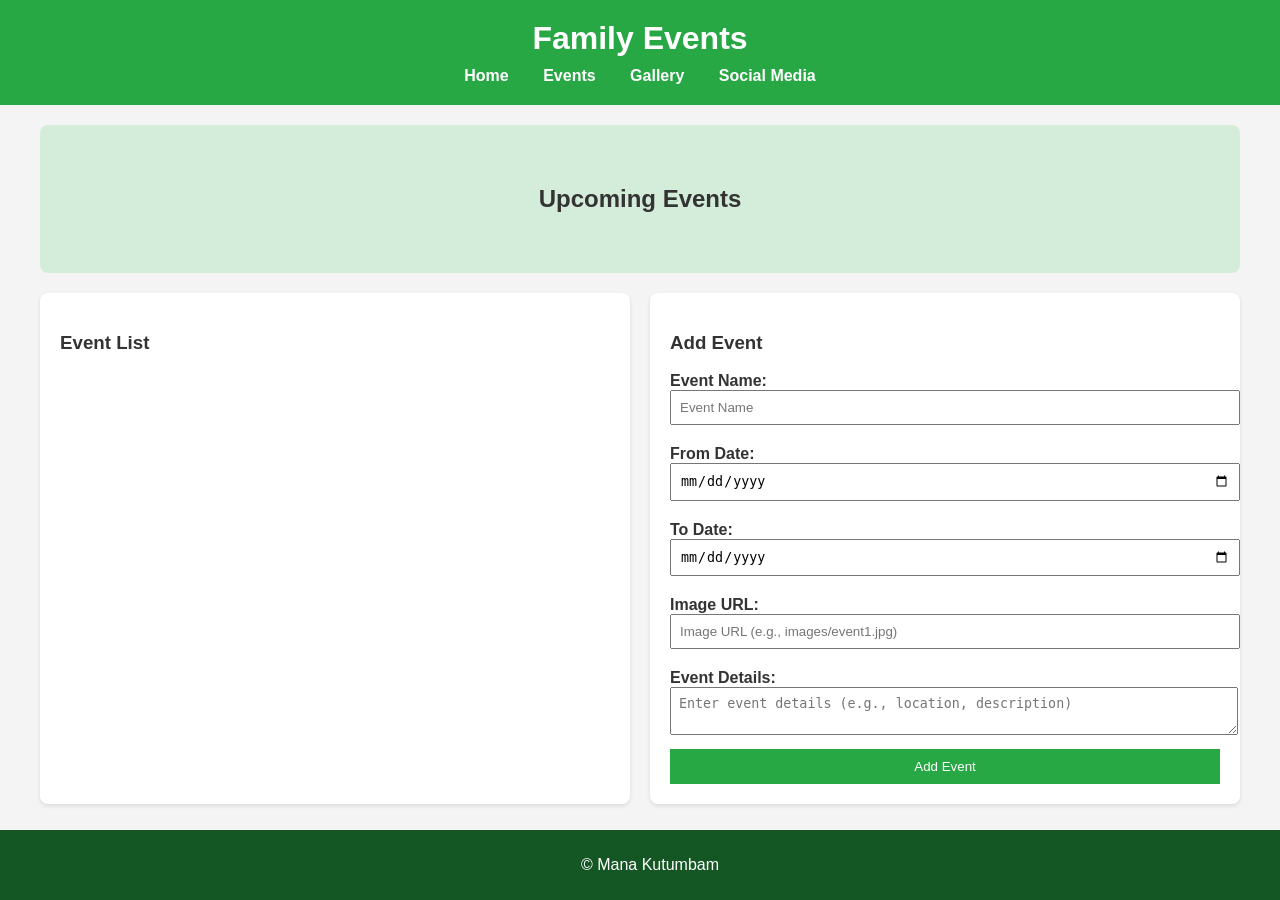
==== public/events.html @ e39eaea1 "added changes" ====
<!DOCTYPE html>
<html lang="en">
<head>
    <meta charset="UTF-8">
    <meta name="viewport" content="width=device-width, initial-scale=1.0">
    <title>Mana Kutumbam - Events</title>
    <link rel="stylesheet" href="styles.css">
</head>
<body class="events-page">
<header>
    <h1>Family Events</h1>
    <nav>
        <ul>
            <li><a href="index.html">Home</a></li>
            <li><a href="events.html">Events</a></li>
            <li><a href="gallery.html">Gallery</a></li>
            <li><a href="social.html">Social Media</a></li>
        </ul>
    </nav>
</header>

<main>
    <section class="hero">
        <h2>Upcoming Events</h2>
    </section>

    <section class="cards">
        <div class="card">
            <h3>Event List</h3>
            <ul id="event-list">
                <!-- Events will be loaded here -->
            </ul>
        </div>
        <div class="card">
            <h3>Add Event</h3>
            <form class="add-event-form">
                <label for="event-name">Event Name:</label>
                <input id="event-name" placeholder="Event Name" required>
                
                <label for="event-from-date">From Date:</label>
                <input id="event-from-date" type="date" required>
                
                <label for="event-to-date">To Date:</label>
                <input id="event-to-date" type="date" required>
                
                <label for="event-image">Image URL:</label>
                <input id="event-image" placeholder="Image URL (e.g., images/event1.jpg)">
                
                <label for="event-details">Event Details:</label>
                <textarea id="event-details" placeholder="Enter event details (e.g., location, description)"></textarea>
                
                <button type="button" onclick="addEvent()">Add Event</button>
            </form>
        </div>
    </section>
</main>

<footer>
    <p>&copy; Mana Kutumbam</p>
</footer>

<!-- Modal for event details -->
<div id="event-modal" class="modal">
    <div class="modal-content">
        <span class="close" onclick="closeModal()">&times;</span>
        <h2 id="modal-title"></h2>
        <p id="modal-dates"></p>
        <img id="modal-image" src="" alt="Event Image" style="max-width: 100%; height: auto;">
        <p id="modal-details"></p>
    </div>
</div>

<script src="js/script.js"></script>
</body>
</html>
---- public/styles.css ----
/* ================= GLOBAL ================= */
body {
    font-family: Arial, sans-serif;
    margin: 0;
    padding: 0;
    background-color: #f4f4f4;
    color: #333;
}

header {
    color: white;
    padding: 20px;
    text-align: center;
}

header h1 {
    margin: 0;
}

nav ul {
    list-style-type: none;
    padding: 0;
    margin: 10px 0 0 0;
}

nav ul li {
    display: inline;
    margin: 0 15px;
}

nav ul li a {
    color: white;
    text-decoration: none;
    font-weight: bold;
}

nav ul li a:hover {
    color: #ffd700;
}

main {
    padding: 20px;
    max-width: 1200px;
    margin: 0 auto;
    padding-bottom: 80px;
}

.hero {
    text-align: center;
    padding: 40px 20px;
    border-radius: 8px;
    margin-bottom: 20px;
}

/* ================= DEFAULT CARDS (ALL PAGES) ================= */
.cards {
    display: flex;
    flex-wrap: wrap;
    gap: 20px;
}

.card {
    background-color: white;
    padding: 20px;
    border-radius: 8px;
    box-shadow: 0 2px 4px rgba(0,0,0,0.1);
    flex: 1 1 300px;
    color: #333;
}

/* ================= GALLERY ONLY ================= */
body.gallery-page .cards {
    display: grid;
    grid-template-columns: repeat(auto-fill, minmax(250px, 1fr));
}

body.gallery-page .card {
    padding: 0;
    height: 250px;
    overflow: hidden;
    border-radius: 10px;
    cursor: pointer;
}

body.gallery-page .card img {
    width: 100%;
    height: 100%;
    object-fit: cover;
    transition: transform 0.3s ease;
}

body.gallery-page .card:hover img {
    transform: scale(1.05);
}

/* ================= BUTTON ================= */
.card a {
    display: inline-block;
    padding: 10px 14px;
    background: #007bff;
    color: white;
    border-radius: 6px;
    text-decoration: none;
    font-weight: bold;
    margin-top: 10px;
}

.card a:hover {
    background: #0056b3;
}

/* ================= FOOTER ================= */
footer {
    color: white;
    text-align: center;
    padding: 10px;
    position: fixed;
    width: 100%;
    bottom: 0;
}

/* ================= PAGE COLORS ================= */
body.index-page header { background-color: #4a90e2; }
body.index-page .hero { background-color: #e8f4fd; }
body.index-page footer { background-color: #333; }

body.events-page header { background-color: #28a745; }
body.events-page .hero { background-color: #d4edda; }
body.events-page footer { background-color: #155724; }

body.gallery-page header { background-color: #6f42c1; }
body.gallery-page .hero { background-color: #e2d9f3; }
body.gallery-page footer { background-color: #4c2882; }

body.social-page header { background-color: #fd7e14; }
body.social-page .hero { background-color: #ffeaa7; }
body.social-page footer { background-color: #d9534f; }

/* ================= EVENT LIST ================= */
#event-list {
    list-style-type: none;
    padding: 0;
}

#event-list li {
    padding: 10px 0;
    border-bottom: 1px solid #eee;
    display: flex;
    justify-content: space-between;
}

#event-list li button {
    background: #dc3545;
    color: white;
    border: none;
    padding: 5px 10px;
    border-radius: 4px;
}

/* ================= FORM ================= */
.add-event-form label {
    display: block;
    margin-top: 10px;
    font-weight: bold;
}

.add-event-form input,
.add-event-form textarea {
    width: 100%;
    padding: 8px;
    margin-bottom: 10px;
}

.add-event-form button {
    background: #28a745;
    color: white;
    padding: 10px;
    width: 100%;
    border: none;
}

/* ================= MODAL (EVENT) ================= */
.modal {
    display: none;
    position: fixed;
    z-index: 1;
    left: 0;
    top: 0;
    width: 100%;
    height: 100%;
    background-color: rgba(0,0,0,0.4);
}

.modal-content {
    background-color: #fff;
    margin: 15% auto;
    padding: 20px;
    width: 80%;
    max-width: 500px;
    border-radius: 8px;
}

.close {
    float: right;
    font-size: 28px;
    cursor: pointer;
}

/* ================= IMAGE MODAL ================= */
.image-modal {
    display: none;
    position: fixed;
    z-index: 999;
    top: 0;
    left: 0;
    width: 100%;
    height: 100%;
    background-color: rgba(0,0,0,0.95);
}

.image-modal img {
    display: block;
    margin: auto;
    max-width: 90%;
    max-height: 85%;
    margin-top: 40px;
    border-radius: 10px;
}

.close-btn {
    position: absolute;
    top: 20px;
    right: 40px;
    color: white;
    font-size: 40px;
    cursor: pointer;
}

/* ================= RESPONSIVE ================= */
@media (max-width: 768px) {
    nav ul li {
        display: block;
        margin: 5px 0;
    }
}
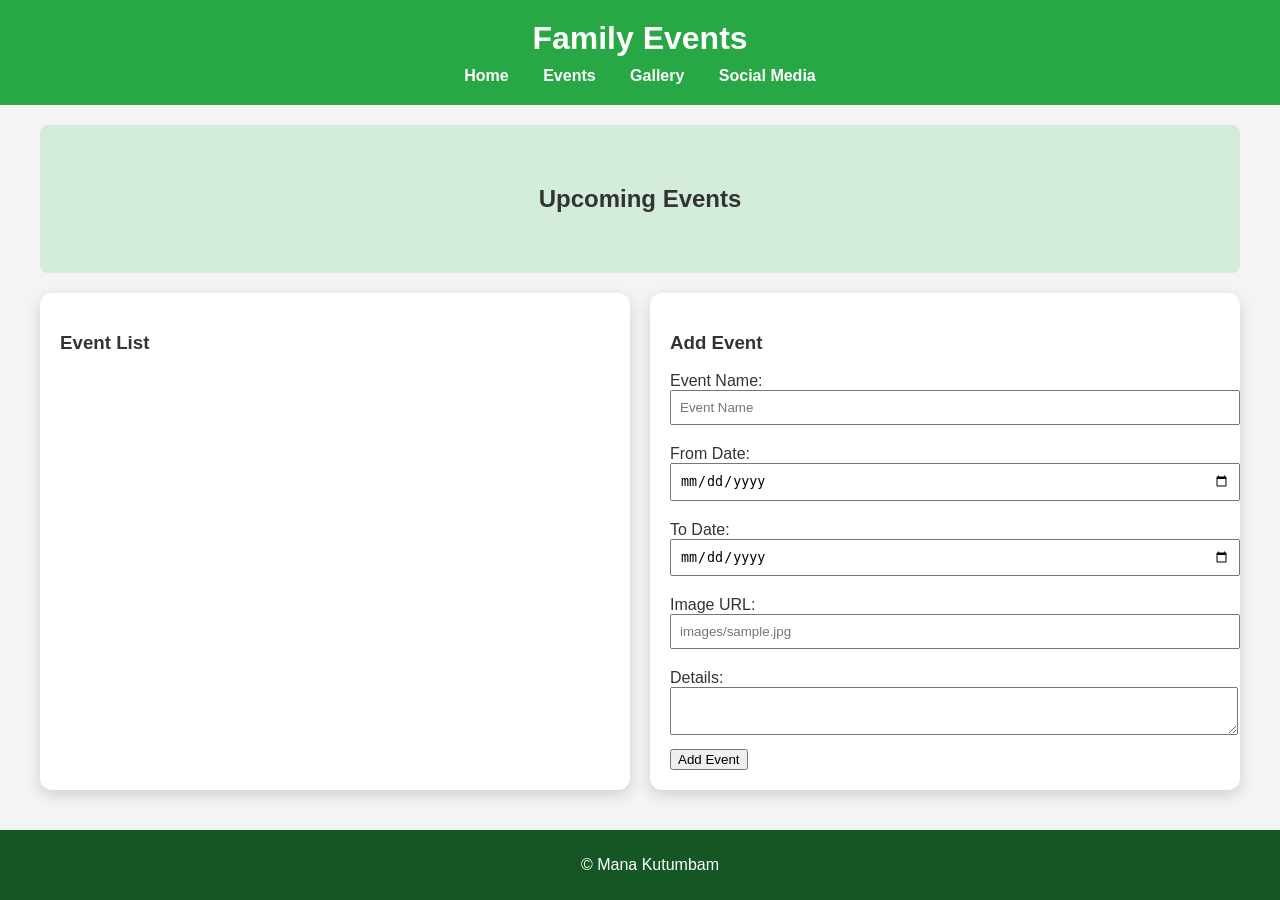
==== commit 8881d335: "added changes" ====
--- a/public/events.html
+++ b/public/events.html
@@ -3,10 +3,12 @@
 <head>
     <meta charset="UTF-8">
     <meta name="viewport" content="width=device-width, initial-scale=1.0">
-    <title>Mana Kutumbam - Events</title>
+    <title>Family Events</title>
     <link rel="stylesheet" href="styles.css">
 </head>
+
 <body class="events-page">
+
 <header>
     <h1>Family Events</h1>
     <nav>
@@ -20,56 +22,64 @@
 </header>
 
 <main>
+
     <section class="hero">
         <h2>Upcoming Events</h2>
     </section>
 
     <section class="cards">
+
+        <!-- Event List -->
         <div class="card">
             <h3>Event List</h3>
-            <ul id="event-list">
-                <!-- Events will be loaded here -->
-            </ul>
+            <ul id="event-list"></ul>
         </div>
-        <div class="card">
+
+        <!-- Add Event -->
+        <div class="card add-event-form">
             <h3>Add Event</h3>
-            <form class="add-event-form">
-                <label for="event-name">Event Name:</label>
-                <input id="event-name" placeholder="Event Name" required>
-                
-                <label for="event-from-date">From Date:</label>
-                <input id="event-from-date" type="date" required>
-                
-                <label for="event-to-date">To Date:</label>
-                <input id="event-to-date" type="date" required>
-                
-                <label for="event-image">Image URL:</label>
-                <input id="event-image" placeholder="Image URL (e.g., images/event1.jpg)">
-                
-                <label for="event-details">Event Details:</label>
-                <textarea id="event-details" placeholder="Enter event details (e.g., location, description)"></textarea>
-                
-                <button type="button" onclick="addEvent()">Add Event</button>
-            </form>
+
+            <label>Event Name:</label>
+            <input type="text" id="event-name" placeholder="Event Name">
+
+            <label>From Date:</label>
+            <input type="date" id="event-from-date">
+
+            <label>To Date:</label>
+            <input type="date" id="event-to-date">
+
+            <label>Image URL:</label>
+            <input type="text" id="event-image" placeholder="images/sample.jpg">
+
+            <label>Details:</label>
+            <textarea id="event-details"></textarea>
+
+            <button onclick="addEvent()">Add Event</button>
         </div>
+
     </section>
+
 </main>
 
 <footer>
     <p>&copy; Mana Kutumbam</p>
 </footer>
 
-<!-- Modal for event details -->
+<!-- 🔥 EVENT MODAL -->
 <div id="event-modal" class="modal">
     <div class="modal-content">
         <span class="close" onclick="closeModal()">&times;</span>
+
         <h2 id="modal-title"></h2>
         <p id="modal-dates"></p>
-        <img id="modal-image" src="" alt="Event Image" style="max-width: 100%; height: auto;">
+
+        <img id="modal-image" alt="Event Image">
+
         <p id="modal-details"></p>
     </div>
 </div>
 
 <script src="js/script.js"></script>
+
 </body>
 </html>
--- a/public/styles.css
+++ b/public/styles.css
@@ -52,7 +52,7 @@
     margin-bottom: 20px;
 }
 
-/* ================= DEFAULT CARDS (ALL PAGES) ================= */
+/* ================= DEFAULT CARDS ================= */
 .cards {
     display: flex;
     flex-wrap: wrap;
@@ -62,13 +62,17 @@
 .card {
     background-color: white;
     padding: 20px;
-    border-radius: 8px;
-    box-shadow: 0 2px 4px rgba(0,0,0,0.1);
+    border-radius: 12px;
+    box-shadow: 0 5px 15px rgba(0,0,0,0.15);
     flex: 1 1 300px;
-    color: #333;
-}
-
-/* ================= GALLERY ONLY ================= */
+    transition: 0.3s;
+}
+
+.card:hover {
+    transform: translateY(-5px);
+}
+
+/* ================= GALLERY ================= */
 body.gallery-page .cards {
     display: grid;
     grid-template-columns: repeat(auto-fill, minmax(250px, 1fr));
@@ -76,38 +80,86 @@
 
 body.gallery-page .card {
     padding: 0;
-    height: 250px;
+    border-radius: 12px;
     overflow: hidden;
-    border-radius: 10px;
     cursor: pointer;
 }
 
+/* Image size */
 body.gallery-page .card img {
     width: 100%;
-    height: 100%;
+    height: 200px;
     object-fit: cover;
-    transition: transform 0.3s ease;
-}
-
-body.gallery-page .card:hover img {
-    transform: scale(1.05);
+}
+
+/* 🔥 GLASS STYLE IMAGE TITLE */
+.image-title {
+    text-align: center;
+    padding: 10px;
+    font-weight: bold;
+    font-size: 14px;
+    color: white !important;
+    background: linear-gradient(45deg, #6f42c1, #8e5cff) !important;
+}
+
+/* ================= INDEX COLORS ================= */
+body.index-page .card:nth-child(1) {
+    background: linear-gradient(135deg, #ffffff, #e3f2fd);
+    border-left: 6px solid #4a90e2;
+}
+
+body.index-page .card:nth-child(2) {
+    background: linear-gradient(135deg, #ffffff, #e8f5e9);
+    border-left: 6px solid #28a745;
+}
+
+body.index-page .card:nth-child(3) {
+    background: linear-gradient(135deg, #ffffff, #fff3e0);
+    border-left: 6px solid #fd7e14;
 }
 
 /* ================= BUTTON ================= */
 .card a {
     display: inline-block;
     padding: 10px 14px;
-    background: #007bff;
-    color: white;
-    border-radius: 6px;
+    background: linear-gradient(45deg, #007bff, #00c6ff);
+    color: white;
+    border-radius: 8px;
     text-decoration: none;
     font-weight: bold;
     margin-top: 10px;
+    transition: 0.3s;
 }
 
 .card a:hover {
-    background: #0056b3;
-}
+    transform: scale(1.05);
+}
+
+/* ================= SOCIAL PAGE ================= */
+body.social-page .card {
+    text-align: center;
+    padding: 30px;
+}
+
+.social-card a {
+    display: inline-flex;
+    align-items: center;
+    gap: 10px;
+    padding: 12px 18px;
+    border-radius: 8px;
+    color: white;
+    font-weight: bold;
+    text-decoration: none;
+}
+
+.social-card img {
+    width: 24px;
+    height: 24px;
+}
+
+.facebook a { background: #1877f2; }
+.instagram a { background: linear-gradient(45deg, #f09433, #dc2743, #bc1888); }
+.whatsapp a { background: #25d366; }
 
 /* ================= FOOTER ================= */
 footer {
@@ -138,7 +190,7 @@
 
 /* ================= EVENT LIST ================= */
 #event-list {
-    list-style-type: none;
+    list-style: none;
     padding: 0;
 }
 
@@ -161,7 +213,6 @@
 .add-event-form label {
     display: block;
     margin-top: 10px;
-    font-weight: bold;
 }
 
 .add-event-form input,
@@ -171,32 +222,30 @@
     margin-bottom: 10px;
 }
 
-.add-event-form button {
-    background: #28a745;
-    color: white;
-    padding: 10px;
-    width: 100%;
-    border: none;
-}
-
-/* ================= MODAL (EVENT) ================= */
+/* ================= EVENT MODAL ================= */
 .modal {
     display: none;
     position: fixed;
-    z-index: 1;
-    left: 0;
-    top: 0;
+    z-index: 1000;
     width: 100%;
     height: 100%;
-    background-color: rgba(0,0,0,0.4);
+    overflow-y: auto;
+    background-color: rgba(0,0,0,0.6);
 }
 
 .modal-content {
     background-color: #fff;
-    margin: 15% auto;
-    padding: 20px;
-    width: 80%;
-    max-width: 500px;
+    margin: 50px auto;
+    padding: 20px;
+    width: 90%;
+    max-width: 600px;
+    border-radius: 10px;
+}
+
+#modal-image {
+    width: 100%;
+    max-height: 400px;
+    object-fit: cover;
     border-radius: 8px;
 }
 
@@ -210,21 +259,17 @@
 .image-modal {
     display: none;
     position: fixed;
-    z-index: 999;
-    top: 0;
-    left: 0;
     width: 100%;
     height: 100%;
-    background-color: rgba(0,0,0,0.95);
+    background: rgba(0,0,0,0.95);
 }
 
 .image-modal img {
-    display: block;
-    margin: auto;
     max-width: 90%;
     max-height: 85%;
+    margin: auto;
+    display: block;
     margin-top: 40px;
-    border-radius: 10px;
 }
 
 .close-btn {
